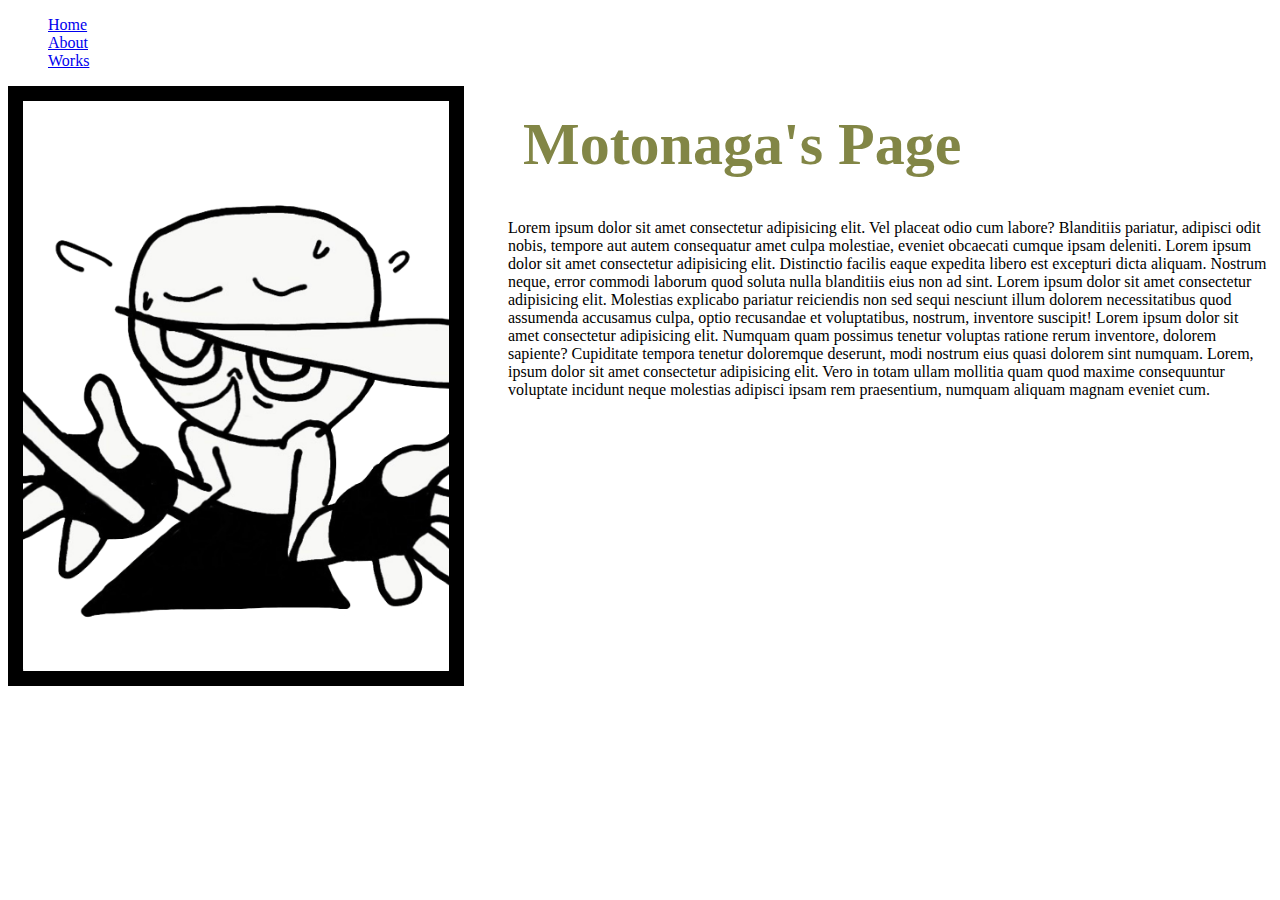
==== index.html @ 9859dd6b "It's my first project" ====
<!DOCTYPE html>
<html lang="en">
  <head>
    <meta charset="UTF-8" />
    <meta http-equiv="X-UA-Compatible" content="IE=edge" />
    <meta name="viewport" content="width=device-width, initial-scale=1.0" />
    <title>Motonaga Site</title>
    <link rel="stylesheet" href="CSS/stylesheet.css" />
  </head>

  <body>
    <ul class="ul">
      <li><a href="index.html">Home</a></li>
      <li><a href="about.html">About</a></li>
      <li><a href="works.html">Works</a></li>
    </ul>
    <img class="myPic imageSize" src="Images/pfp.png" alt="profile" />

    <div class="myPadding2">
      <h1>Motonaga's Page</h1>
    </div>
    <div class="myPadding">
      <p>
        Lorem ipsum dolor sit amet consectetur adipisicing elit. Vel placeat
        odio cum labore? Blanditiis pariatur, adipisci odit nobis, tempore aut
        autem consequatur amet culpa molestiae, eveniet obcaecati cumque ipsam
        deleniti. Lorem ipsum dolor sit amet consectetur adipisicing elit.
        Distinctio facilis eaque expedita libero est excepturi dicta aliquam.
        Nostrum neque, error commodi laborum quod soluta nulla blanditiis eius
        non ad sint. Lorem ipsum dolor sit amet consectetur adipisicing elit.
        Molestias explicabo pariatur reiciendis non sed sequi nesciunt illum
        dolorem necessitatibus quod assumenda accusamus culpa, optio recusandae
        et voluptatibus, nostrum, inventore suscipit! Lorem ipsum dolor sit amet
        consectetur adipisicing elit. Numquam quam possimus tenetur voluptas
        ratione rerum inventore, dolorem sapiente? Cupiditate tempora tenetur
        doloremque deserunt, modi nostrum eius quasi dolorem sint numquam.
        Lorem, ipsum dolor sit amet consectetur adipisicing elit. Vero in totam
        ullam mollitia quam quod maxime consequuntur voluptate incidunt neque
        molestias adipisci ipsam rem praesentium, numquam aliquam magnam eveniet
        cum.
      </p>
    </div>
  </body>
</html>
---- CSS/stylesheet.css ----
h1 {
  text-align: left;
  font-size: 60px;
  color: rgb(130, 134, 70);
}

.myDiv {
  padding: 30px;
  height: 1000px;
}

.myPadding {
  padding-left: 500px;
}

.myPadding2 {
  padding-left: 515px;
}

.imageSize {
  height: 600px;
  border: 15px solid rgb(0, 0, 0);
}

.myPic {
  float: left;
}

.ul {
  list-style-type: none;
}

.row {
  display: flex;
  flex-wrap: wrap;
}

.column {
  flex: 33%;
  padding: 10px;
}

.column img {
  max-height: 100%;
  max-width: 400px;
  padding: 5px;
  border: solid 3px black;
}

.works {
  border-top: 5px solid lightblue;
  float: left;
}

* {
  box-sizing: border-box;
}

div.active img:hover {
  border: black;
  background: yellowgreen;
  size: 200%;
}
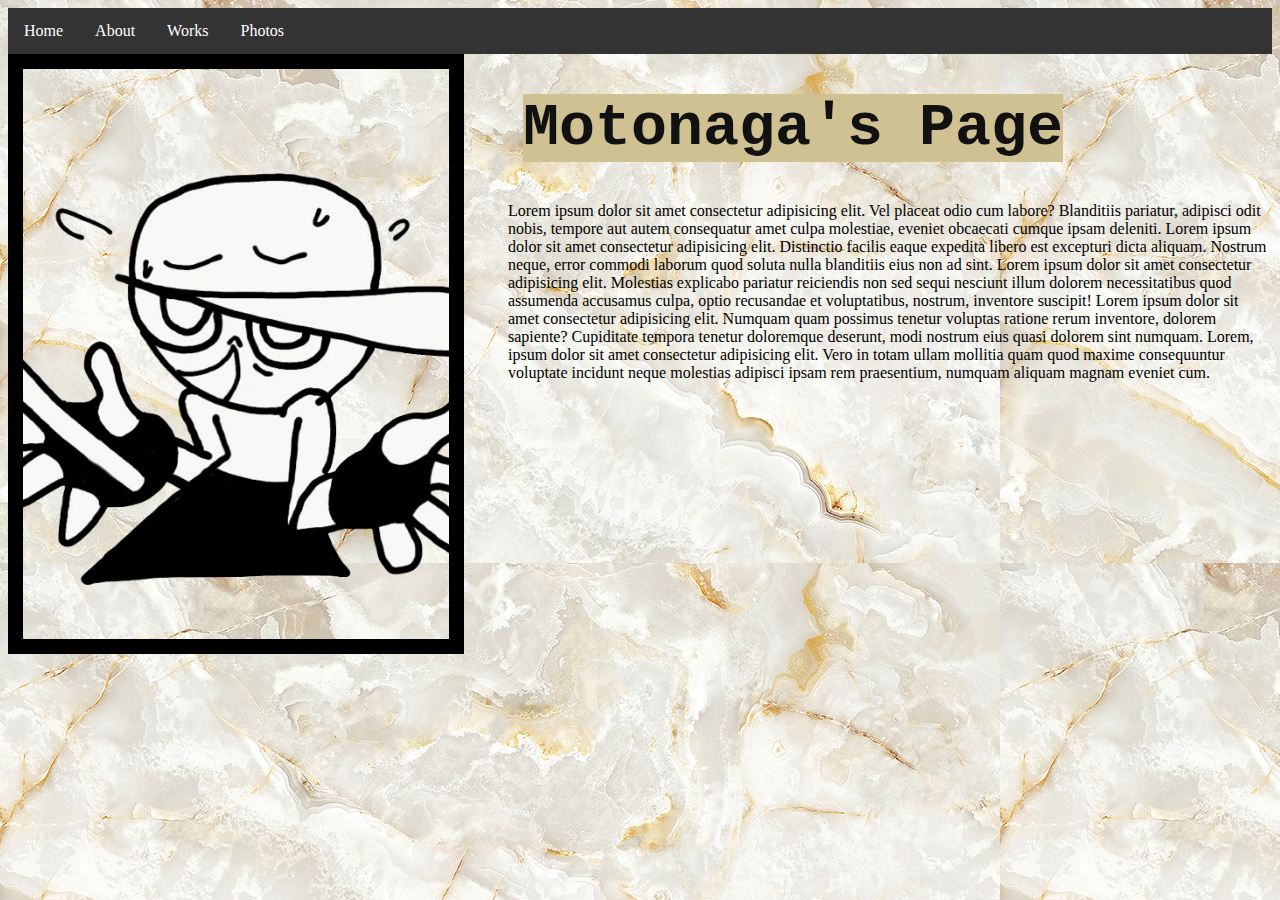
==== commit 352a1269: "Add files via upload" ====
--- a/index.html
+++ b/index.html
@@ -13,11 +13,12 @@
       <li><a href="index.html">Home</a></li>
       <li><a href="about.html">About</a></li>
       <li><a href="works.html">Works</a></li>
+      <li><a href="Photos.html">Photos</a></li>
     </ul>
     <img class="myPic imageSize" src="Images/pfp.png" alt="profile" />
 
     <div class="myPadding2">
-      <h1>Motonaga's Page</h1>
+      <h1 class="p3"><mark>Motonaga's Page</mark></h1>
     </div>
     <div class="myPadding">
       <p>
--- a/CSS/stylesheet.css
+++ b/CSS/stylesheet.css
@@ -1,3 +1,11 @@
+body {
+  background: url(../Images/white_marble.jpeg) repeat;
+}
+
+.p3 {
+  font-family: "Lucida Console", "Courier New", monospace;
+}
+
 h1 {
   text-align: left;
   font-size: 60px;
@@ -61,3 +69,33 @@
   background: yellowgreen;
   size: 200%;
 }
+
+ul {
+  list-style-type: none;
+  margin: 0;
+  padding: 0;
+  overflow: hidden;
+  background-color: #333;
+}
+
+li {
+  float: left;
+}
+
+li a {
+  display: block;
+  color: white;
+  text-align: center;
+  padding: 14px 16px;
+  text-decoration: none;
+}
+
+/* Change the link color to #111 (black) on hover */
+li a:hover {
+  background-color: #111;
+}
+
+mark {
+  background-color: rgb(207, 193, 146);
+  color: #111;
+}
